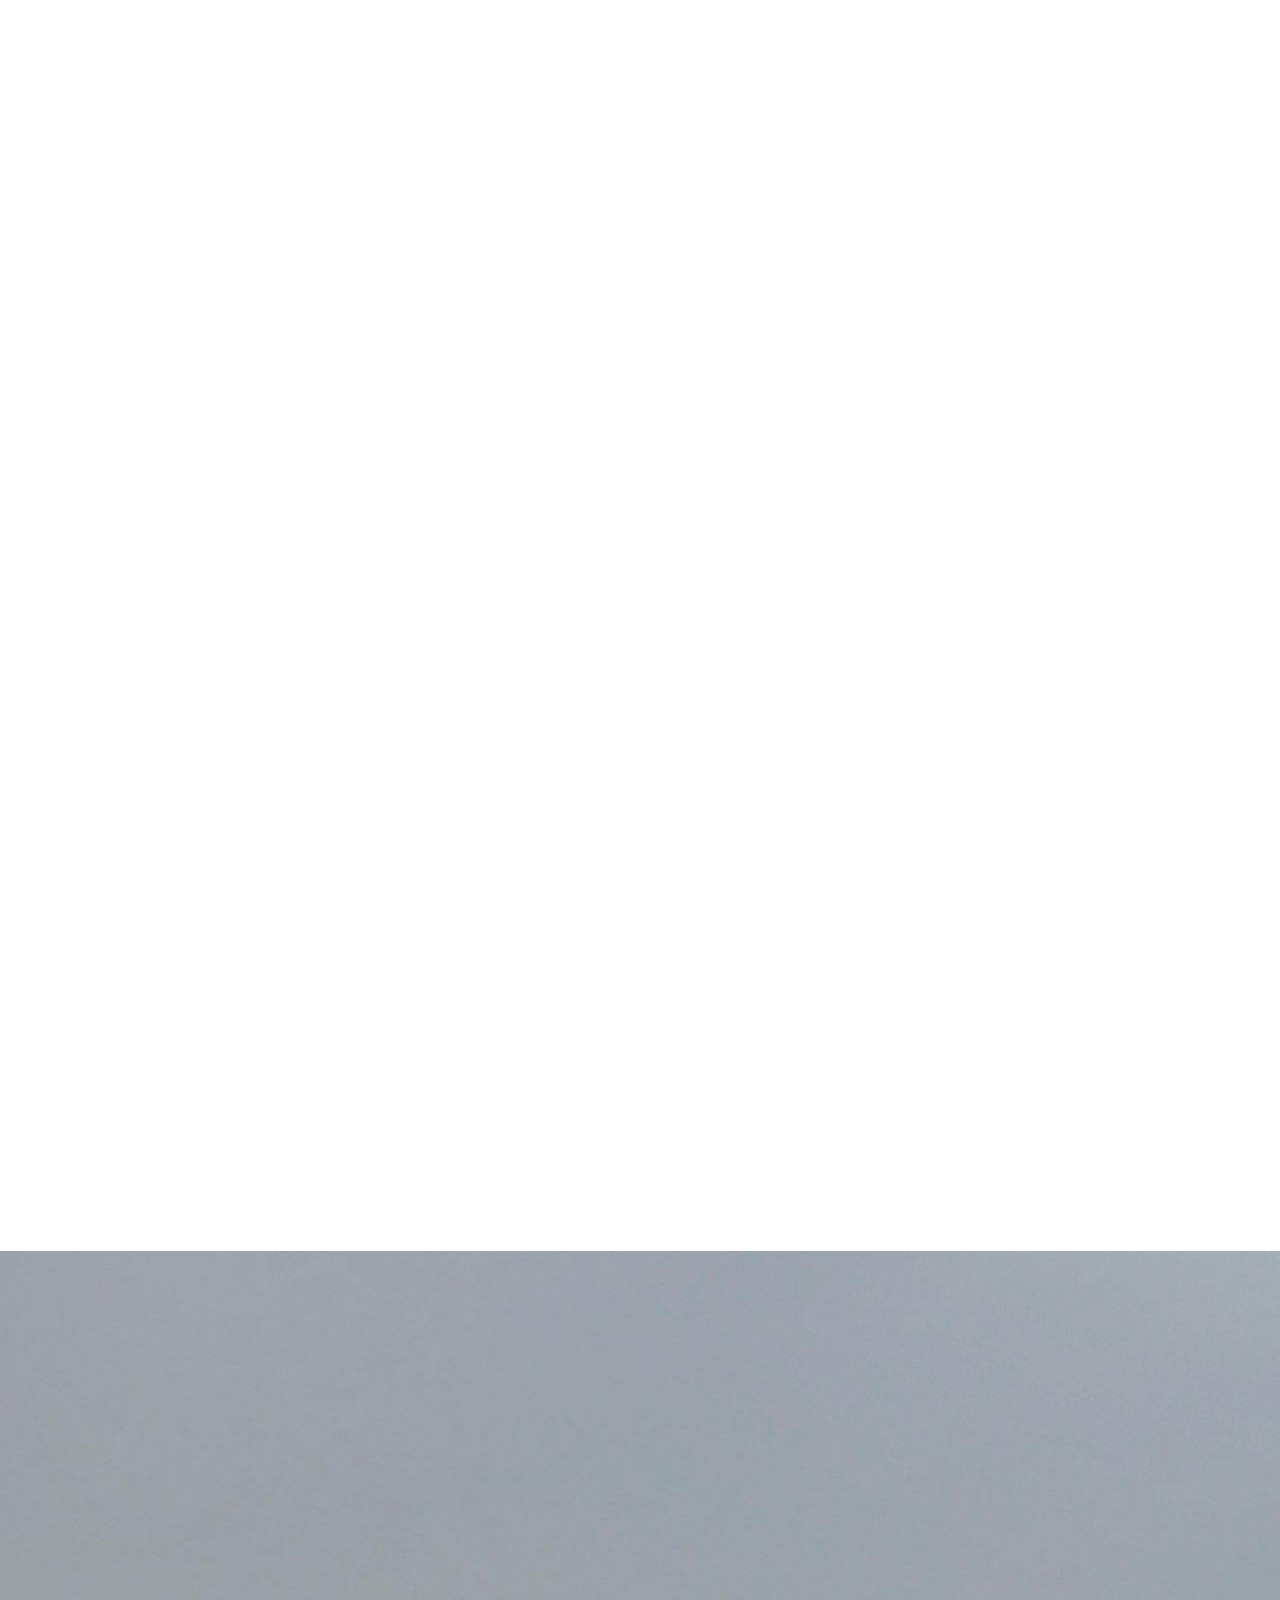
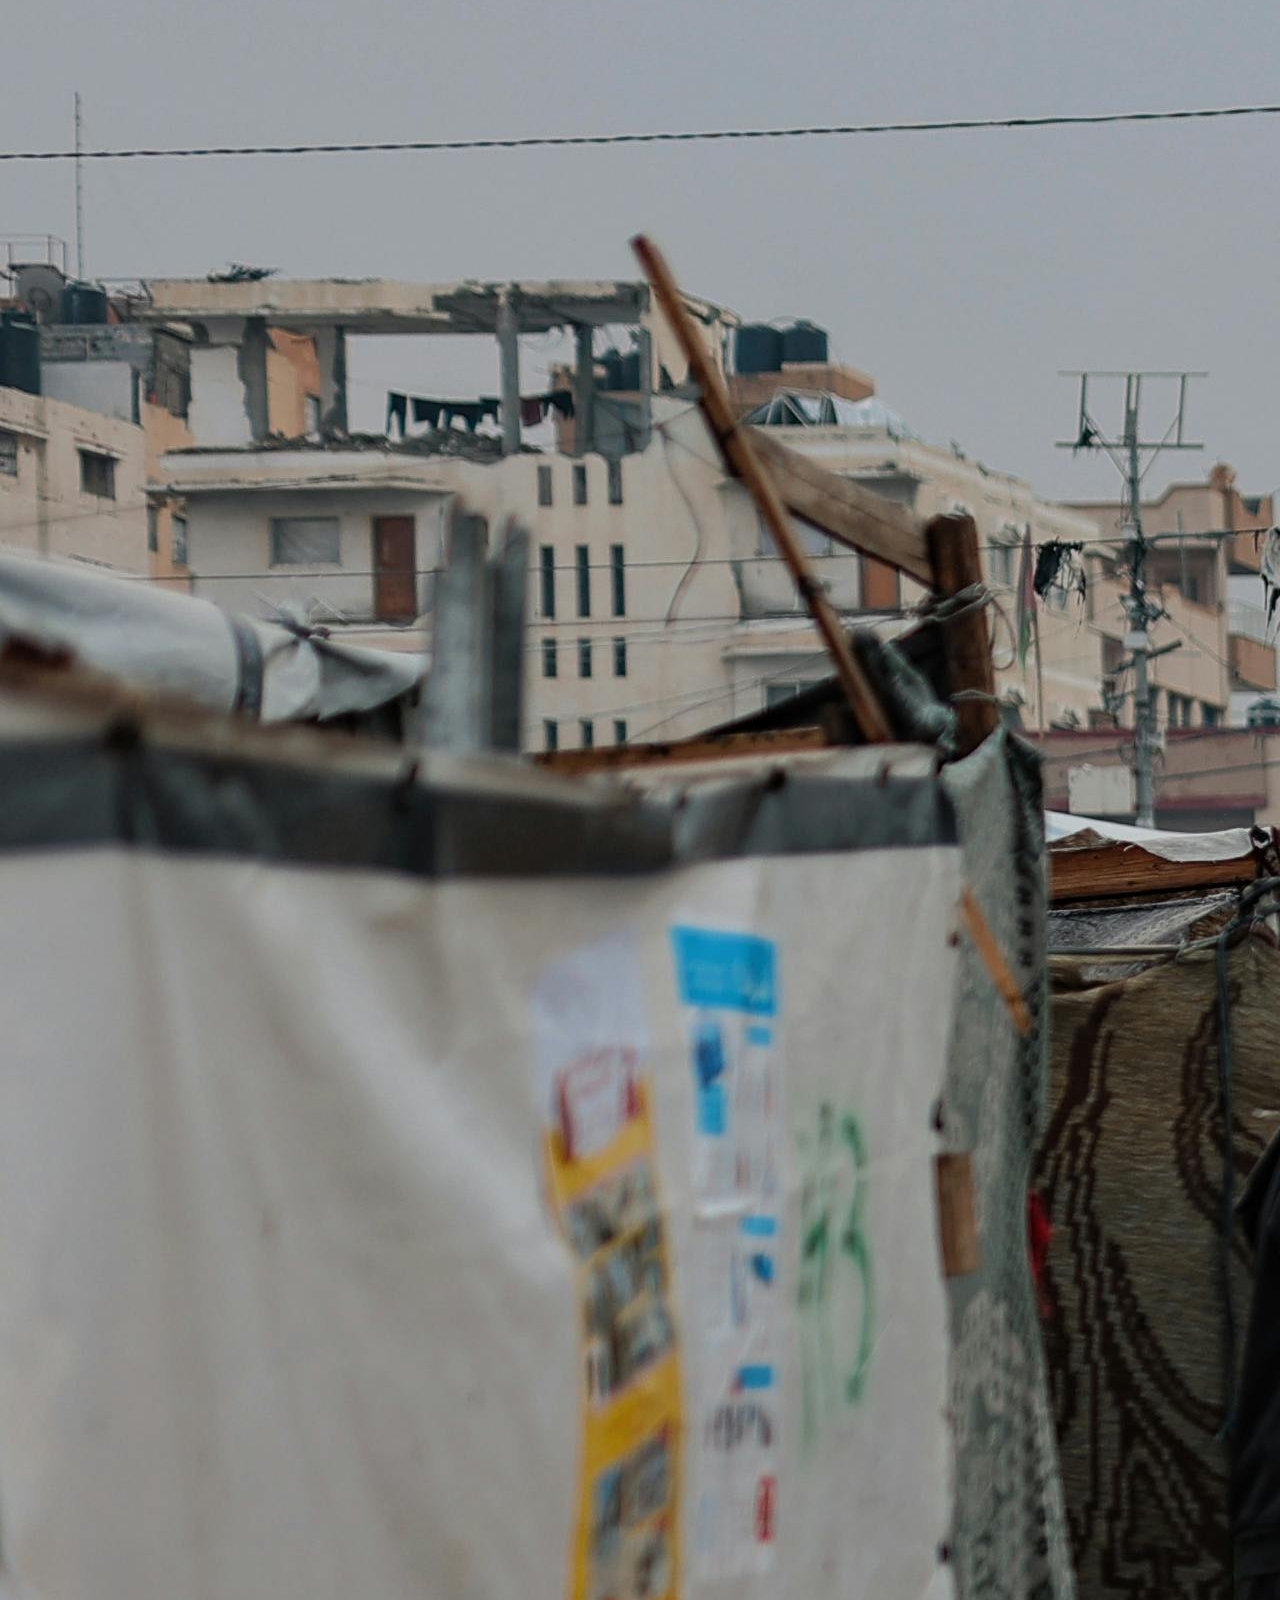
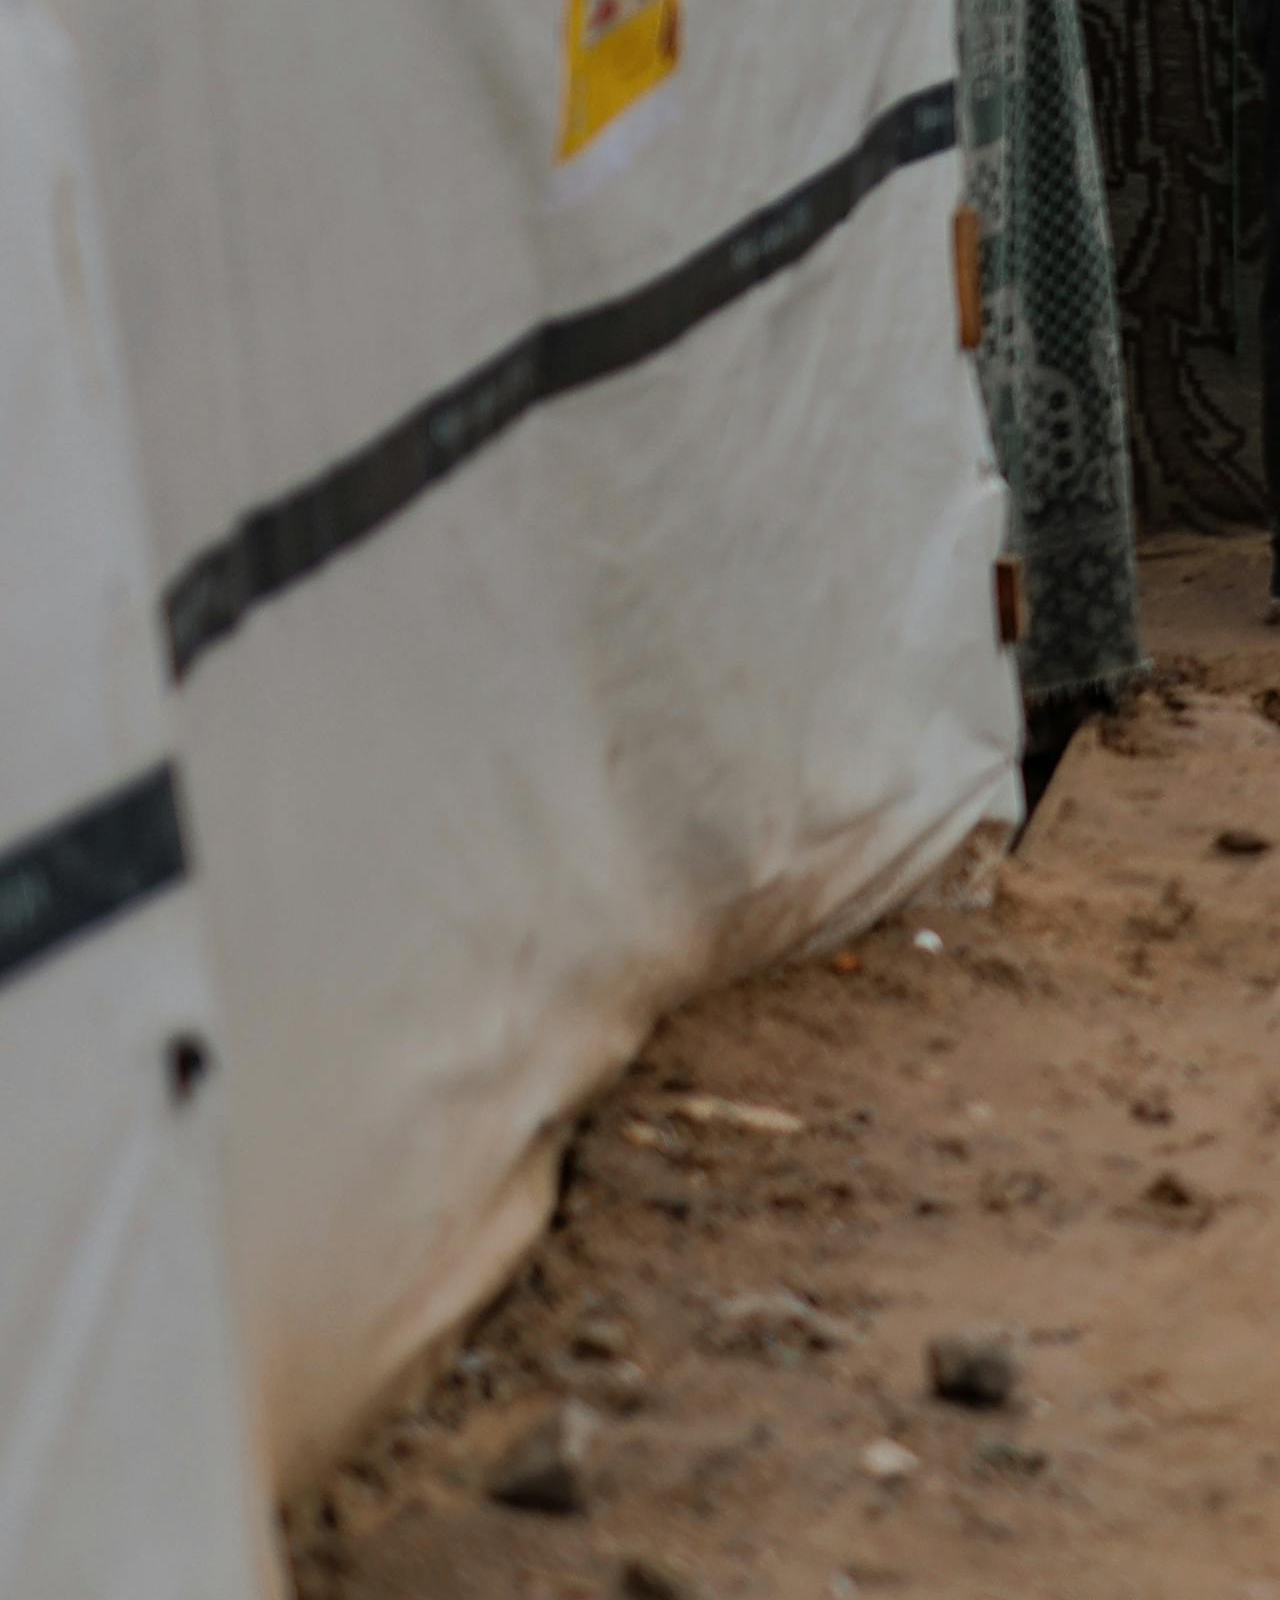
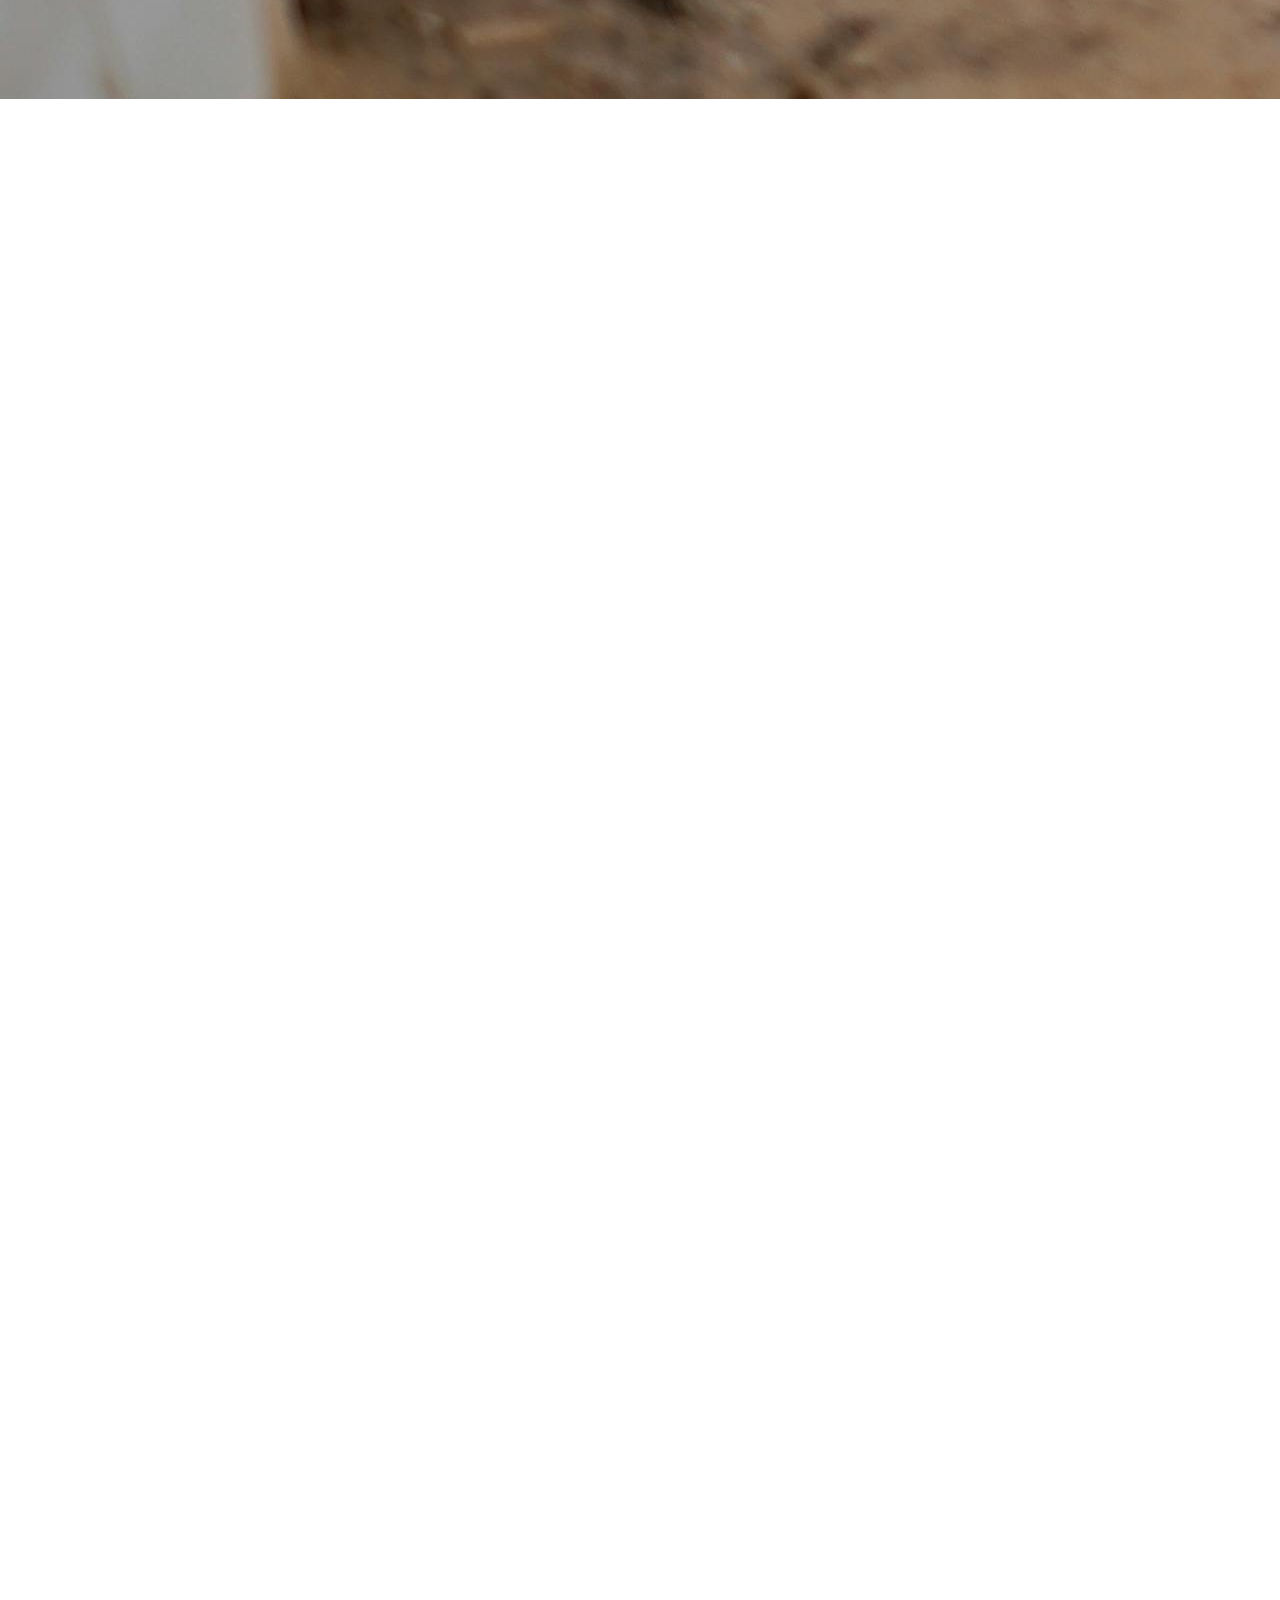
==== index.html @ 97cb2256 "Update index.html" ====
<!DOCTYPE html>
<html lang="ar" dir="rtl">
<head>
    <meta charset="UTF-8">
    <meta name="viewport" content="width=device-width, initial-scale=1.0">
    <title>United Geneve | الاستجابة الإنسانية</title>
    <script src="https://cdn.tailwindcss.com"></script>
    <link rel="stylesheet" href="https://cdnjs.cloudflare.com/ajax/libs/font-awesome/6.0.0/css/all.min.css">
    <style>
        .gradient-blue { background: linear-gradient(135deg, #00416A 0%, #002a45 100%); }
        .text-primary { color: #00416A; }
        .bg-emergency { background-color: #C02425; }
    </style>
</head>
<body class="bg-gray-50 text-gray-800">

    <!-- Header / Nav -->
    <nav class="bg-white shadow-md sticky top-0 z-50">
        <div class="container mx-auto px-6 py-3 flex justify-between items-center">
            <img src="logo.png" alt="Logo" class="h-14 w-auto">
            <div class="hidden md:flex space-x-reverse space-x-8 items-center">
                <a href="#" class="hover:text-red-600 font-medium transition">الرئيسية</a>
                <a href="#about us" class="hover:text-red-600 font-medium transition">من نحن</a>
                <a href="#reports" class="hover:text-red-600 font-medium transition">تقارير الاستجابة</a>
                <a href="#volunteer" class="hover:text-red-600 font-medium transition">تطوع معنا</a>
                <a href="#" class="bg-emergency text-white px-6 py-2 rounded-full hover:bg-red-700 transition shadow-lg">تبرع الآن</a>
            </div>
        </div>
    </nav>

    <!-- Hero Section -->
    <section class="relative h-[600px] flex items-center justify-center text-white overflow-hidden">
        <div class="absolute inset-0 z-0">
            <img src="https://images.unsplash.com/photo-1593113598332-cd288d649433?q=80&w=2070" class="w-full h-full object-cover brightness-50" alt="Aid">
        </div>
        <div class="relative z-10 text-center px-4">
            <h1 class="text-4xl md:text-6xl font-bold mb-6">سرعة الاستجابة.. إنقاذ للأرواح</h1>
            <p class="text-lg md:text-xl mb-8 max-w-2xl mx-auto">نحن نوثق كل خطوة في طريق الإغاثة. اطلع على تقاريرنا الميدانية وانضم لآلاف المتطوعين حول العالم.</p>
            <div class="flex flex-col md:flex-row gap-4 justify-center">
                <a href="#volunteer" class="bg-white text-primary px-8 py-3 rounded-md font-bold hover:bg-gray-100 transition">انضم كمتطوع</a>
                <a href="#reports" class="border-2 border-white px-8 py-3 rounded-md font-bold hover:bg-white hover:text-primary transition">مشاهدة التقارير</a>
            </div>
        </div>
    </section>

   <!-- About Us Section -->
<section id="about us" class="py-20 bg-white overflow-hidden">
    <div class="container mx-auto px-6">
        <div class="flex flex-col lg:flex-row items-center gap-12">
            
            <!-- Column 1: Image & Logo Integration -->
            <div class="lg:w-1/2 relative">
                <div class="relative z-10 rounded-2xl overflow-hidden shadow-2xl transform hover:scale-105 transition duration-500">
                    <!-- صورة تعبيرية عن العمل الميداني -->
                    <img src="about.png" alt="Field Work" class="w-full h-[400px] object-cover">
                </div>
                <!-- دمج شعار المؤسسة كعنصر عائم لتعزيز الهوية -->
                <div class="absolute -bottom-6 -right-6 bg-white p-4 rounded-xl shadow-lg z-20 border border-gray-100">
                    <img src="logo.png" alt="United Geneve Logo" class="h-20 w-auto">
                </div>
                <!-- عنصر زخرفي خلفي -->
                <div class="absolute -top-10 -left-10 w-64 h-64 bg-blue-50 rounded-full mix-blend-multiply filter blur-3xl opacity-70"></div>
            </div>

            <!-- Column 2: Content -->
            <div class="lg:w-1/2">
                <h4 class="text-red-600 font-bold tracking-widest uppercase mb-2">من نحن</h4>
                <h2 class="text-3xl md:text-4xl font-bold text-slate-900 mb-6 leading-tight">
                    استجابة عالمية تقودها <span class="text-primary">القيم الإنسانية</span>
                </h2>
                
                <p class="text-gray-600 text-lg mb-6 leading-relaxed">
                    تأسس الاتحاد ليكون الجسر الرابط بين الأزمات والحلول. نحن منظمة متخصصة في الاستجابة السريعة للكوارث، نجمع بين الخبرة التقنية المتقدمة والعمل الميداني المباشر لتخفيف المعاناة في أسرع وقت ممكن.
                </p>

                <!-- نقاط القوة (Value Propositions) -->
                <div class="space-y-4 mb-8">
                    <div class="flex items-start gap-4">
                        <div class="bg-blue-100 p-2 rounded-lg mt-1">
                            <i class="fas fa-bullseye text-primary"></i>
                        </div>
                        <div>
                            <h5 class="font-bold text-slate-800">مهمتنا</h5>
                            <p class="text-gray-500 text-sm">تقديم الدفعات الإغاثية الأولى والتقارير الميدانية الدقيقة للجهات الحكومية والمانحين.</p>
                        </div>
                    </div>
                    <div class="flex items-start gap-4">
                        <div class="bg-red-100 p-2 rounded-lg mt-1">
                            <i class="fas fa-eye text-red-600"></i>
                        </div>
                        <div>
                            <h5 class="font-bold text-slate-800">رؤيتنا</h5>
                            <p class="text-gray-500 text-sm">عالم يتمتع فيه المتضررون بالدعم الفوري والكرامة الإنسانية من خلال تكنولوجيا الاستجابة.</p>
                        </div>
                    </div>
                </div>

                <a href="About us.pdf" class="inline-flex items-center text-primary font-bold hover:gap-3 transition-all">
                    اطلع على كامل ملفنا التعريفي (PDF)
                    <i class="fas fa-long-arrow-alt-left mr-2"></i>
                </a>
            </div>

        </div>
    </div>
</section>

    
    <!-- Section: Reports -->
<section class="py-16 bg-slate-50 font-['Cairo']" dir="rtl">
    <div class="max-w-6xl mx-auto px-6">
        
        <!-- عنوان القسم -->
        <div class="flex items-center justify-between mb-12 border-r-8 border-red-700 pr-6">
            <div>
                <h2 class="text-3xl font-extrabold text-slate-900">مركز التقارير والاستجابة</h2>
                <p class="text-slate-600 mt-2">توثيق ميداني وتحليل قانوني للوضع الصحي في قطاع غزة</p>
            </div>
            <span class="hidden md:block text-slate-300 text-6xl font-bold opacity-20">REPORTS</span>
        </div>

        <!-- بطاقة التقرير المطورة -->
        <div class="bg-white rounded-2xl shadow-xl overflow-hidden border border-slate-200 flex flex-col md:flex-row hover:shadow-2xl transition-shadow duration-300">
            
            <!-- الجانب البصري للبطاقة -->
            <div class="md:w-1/3 bg-slate-900 relative p-8 flex flex-col justify-between text-white">
                <div class="absolute top-0 right-0 p-4 opacity-10">
                    <svg width="120" height="120" viewBox="0 0 24 24" fill="currentColor"><path d="M19 3H5c-1.1 0-2 .9-2 2v14c0 1.1.9 2 2 2h14c1.1 0 2-.9 2-2V5c0-1.1-.9-2-2-2zm-5 14H7v-2h7v2zm3-4H7v-2h10v2zm0-4H7V7h10v2z"/></svg>
                </div>
                <div class="relative z-10">
                    <span class="bg-red-700 text-white text-xs px-3 py-1 rounded-full font-bold uppercase tracking-wider">تقرير استقصائي</span>
                    <h3 class="text-2xl font-bold mt-4 leading-tight">أبطال الظل: مهندسو الأجهزة الطبية</h3>
                </div>
                <div class="relative z-10 mt-8">
                    <p class="text-sm text-slate-400">الرقم المرجعي: GAZA-2026-MED</p>
                    <p class="text-sm text-slate-400">تاريخ النشر: 14 مايو 2026</p>
                </div>
            </div>

            <!-- الجانب المحتوياتي للبطاقة -->
            <div class="md:w-2/3 p-8">
                <div class="flex items-center gap-2 text-red-700 mb-4">
                    <span class="relative flex h-3 w-3">
                        <span class="animate-ping absolute inline-flex h-full w-full rounded-full bg-red-400 opacity-75"></span>
                        <span class="relative inline-flex rounded-full h-3 w-3 bg-red-600"></span>
                    </span>
                    <span class="text-sm font-bold">تحديث ميداني مباشر</span>
                </div>
                
                <p class="text-slate-700 leading-relaxed text-lg mb-6">
                    يوثق هذا التقرير التحديات التقنية والقانونية التي تواجه الكوادر الهندسية في غزة. 
                    <span class="font-bold text-slate-900">أكثر من 70% من الأجهزة الحيوية</span> مهددة بالتوقف نتيجة نقص قطع الغيار واستهداف البنية التحتية للطاقة.
                </p>

                <!-- إحصائيات سريعة (UI Insight) -->
                <div class="grid grid-cols-2 gap-4 mb-8">
                    <div class="bg-slate-50 p-4 rounded-lg border-b-2 border-slate-200">
                        <div class="text-2xl font-bold text-slate-800">24/36</div>
                        <div class="text-xs text-slate-500 uppercase">مستشفيات خارج الخدمة</div>
                    </div>
                    <div class="bg-slate-50 p-4 rounded-lg border-b-2 border-slate-200">
                        <div class="text-2xl font-bold text-slate-800">15%</div>
                        <div class="text-xs text-slate-500 uppercase">كفاءة الطاقة المتاحة</div>
                    </div>
                </div>

                <!-- زر التفاعل الرئيسي -->
                <a href="R1.html" class="group flex items-center justify-center gap-3 w-full md:w-auto bg-slate-900 hover:bg-red-800 text-white font-bold py-4 px-10 rounded-xl transition-all duration-300 transform hover:-translate-y-1 shadow-lg">
    <span>قراءة التقرير الكامل</span>
    <svg class="w-5 h-5 transform group-hover:-translate-x-2 transition-transform" fill="none" stroke="currentColor" viewBox="0 0 24 24">
        <path stroke-linecap="round" stroke-linejoin="round" stroke-width="2" d="M19 12H5m7 7l-7-7 7-7"/>
    </svg>
</a>
            </div>
        </div>
    </div>
</section>

<script>
    function navigateToReport() {
        // هنا يتم وضع الرابط الفعلي لصفحة التقرير
        // window.location.href = 'R1.html';
        alert('سيتم انتقالك الآن إلى صفحة التقرير التفصيلية المجهزة بالرسوم البيانية.');
    }
</script>
    <script>
        // JS لتحسين التفاعل
        console.log("Digital Brand Architect: System Ready.");
    </script>
</body>
</html>
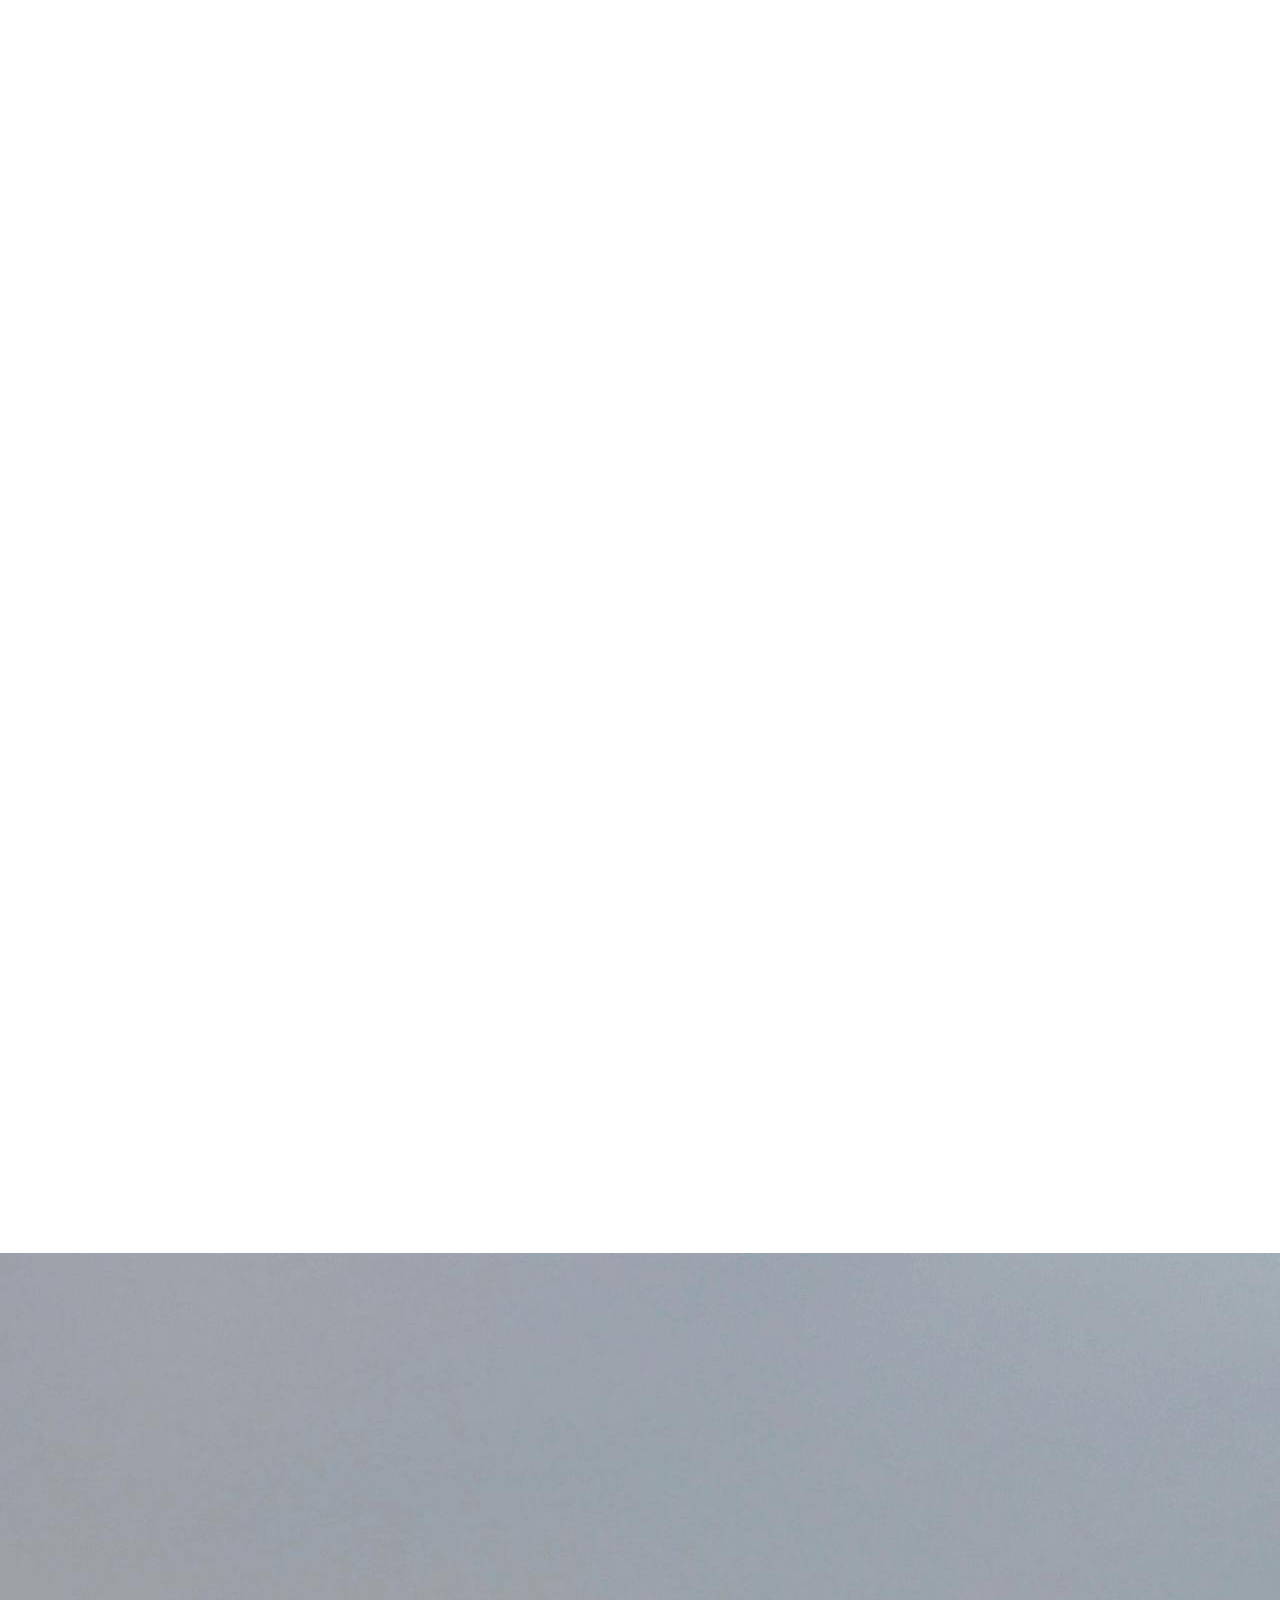
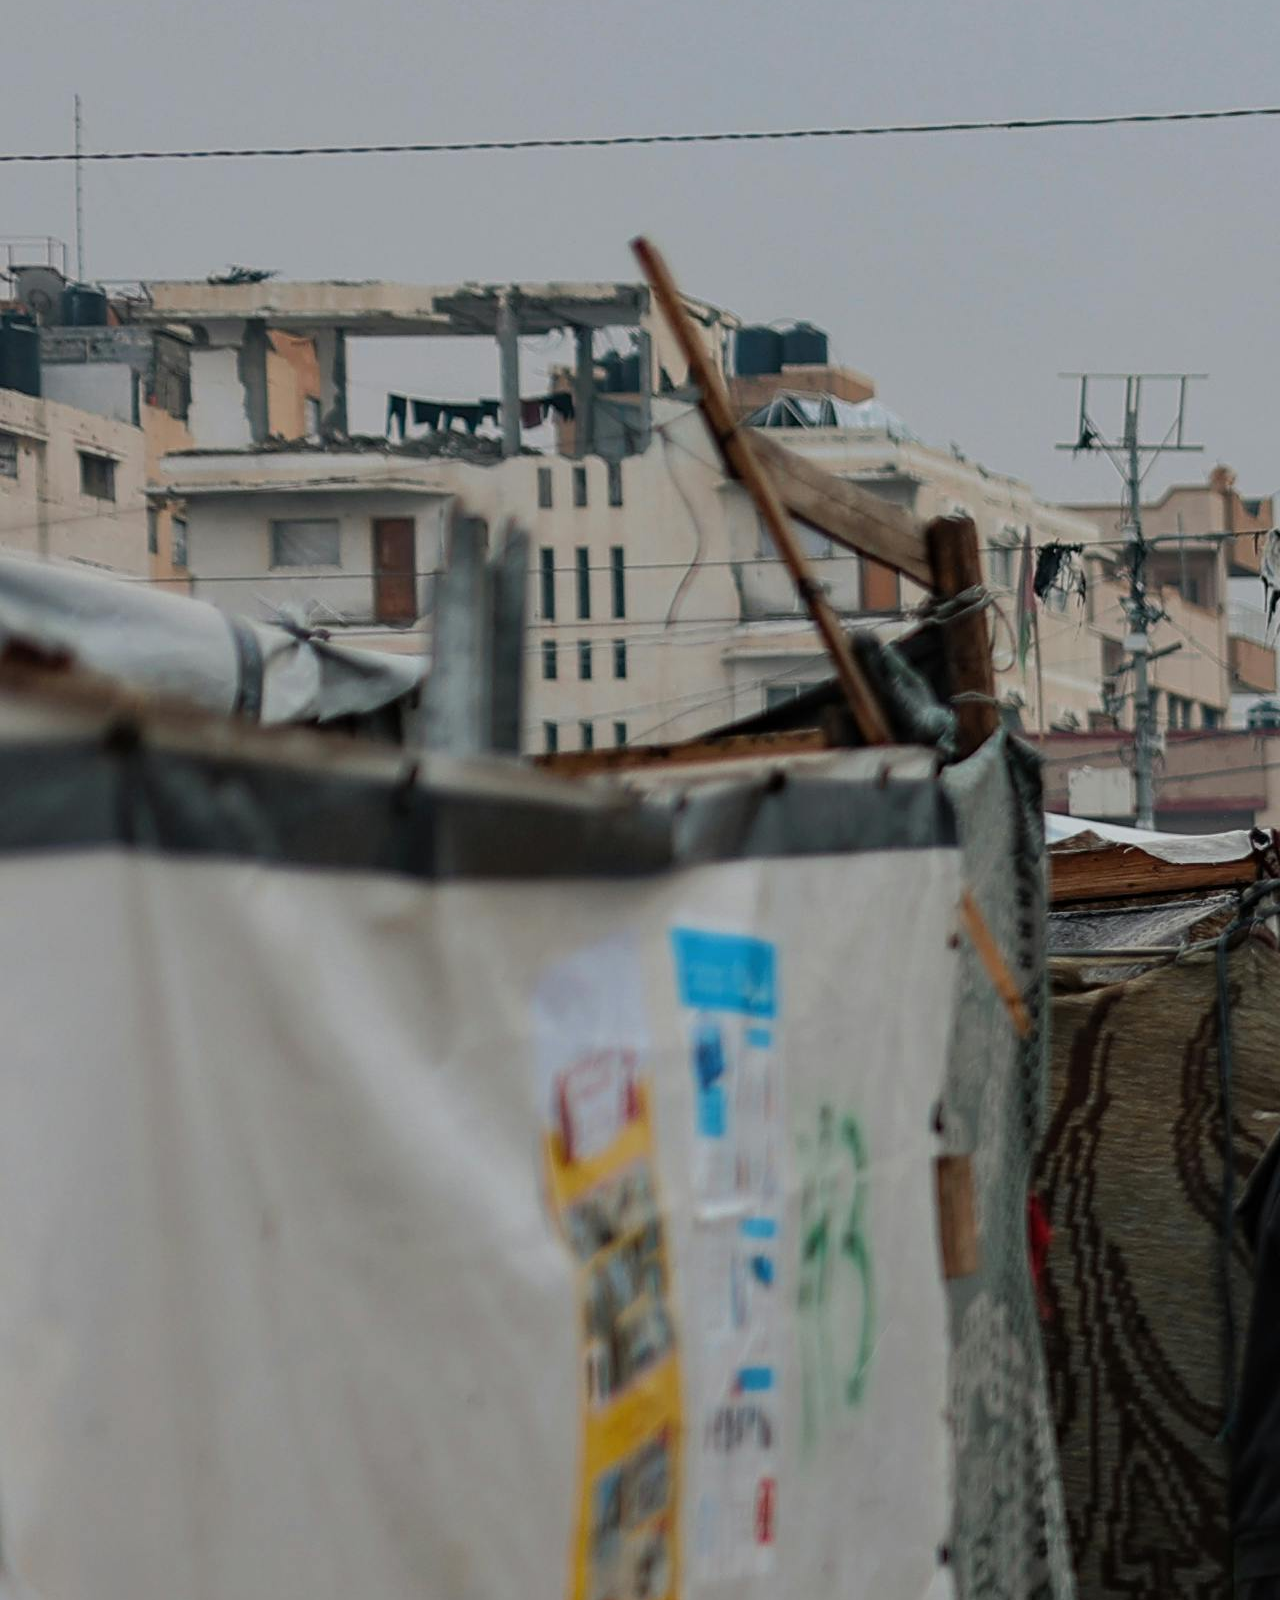
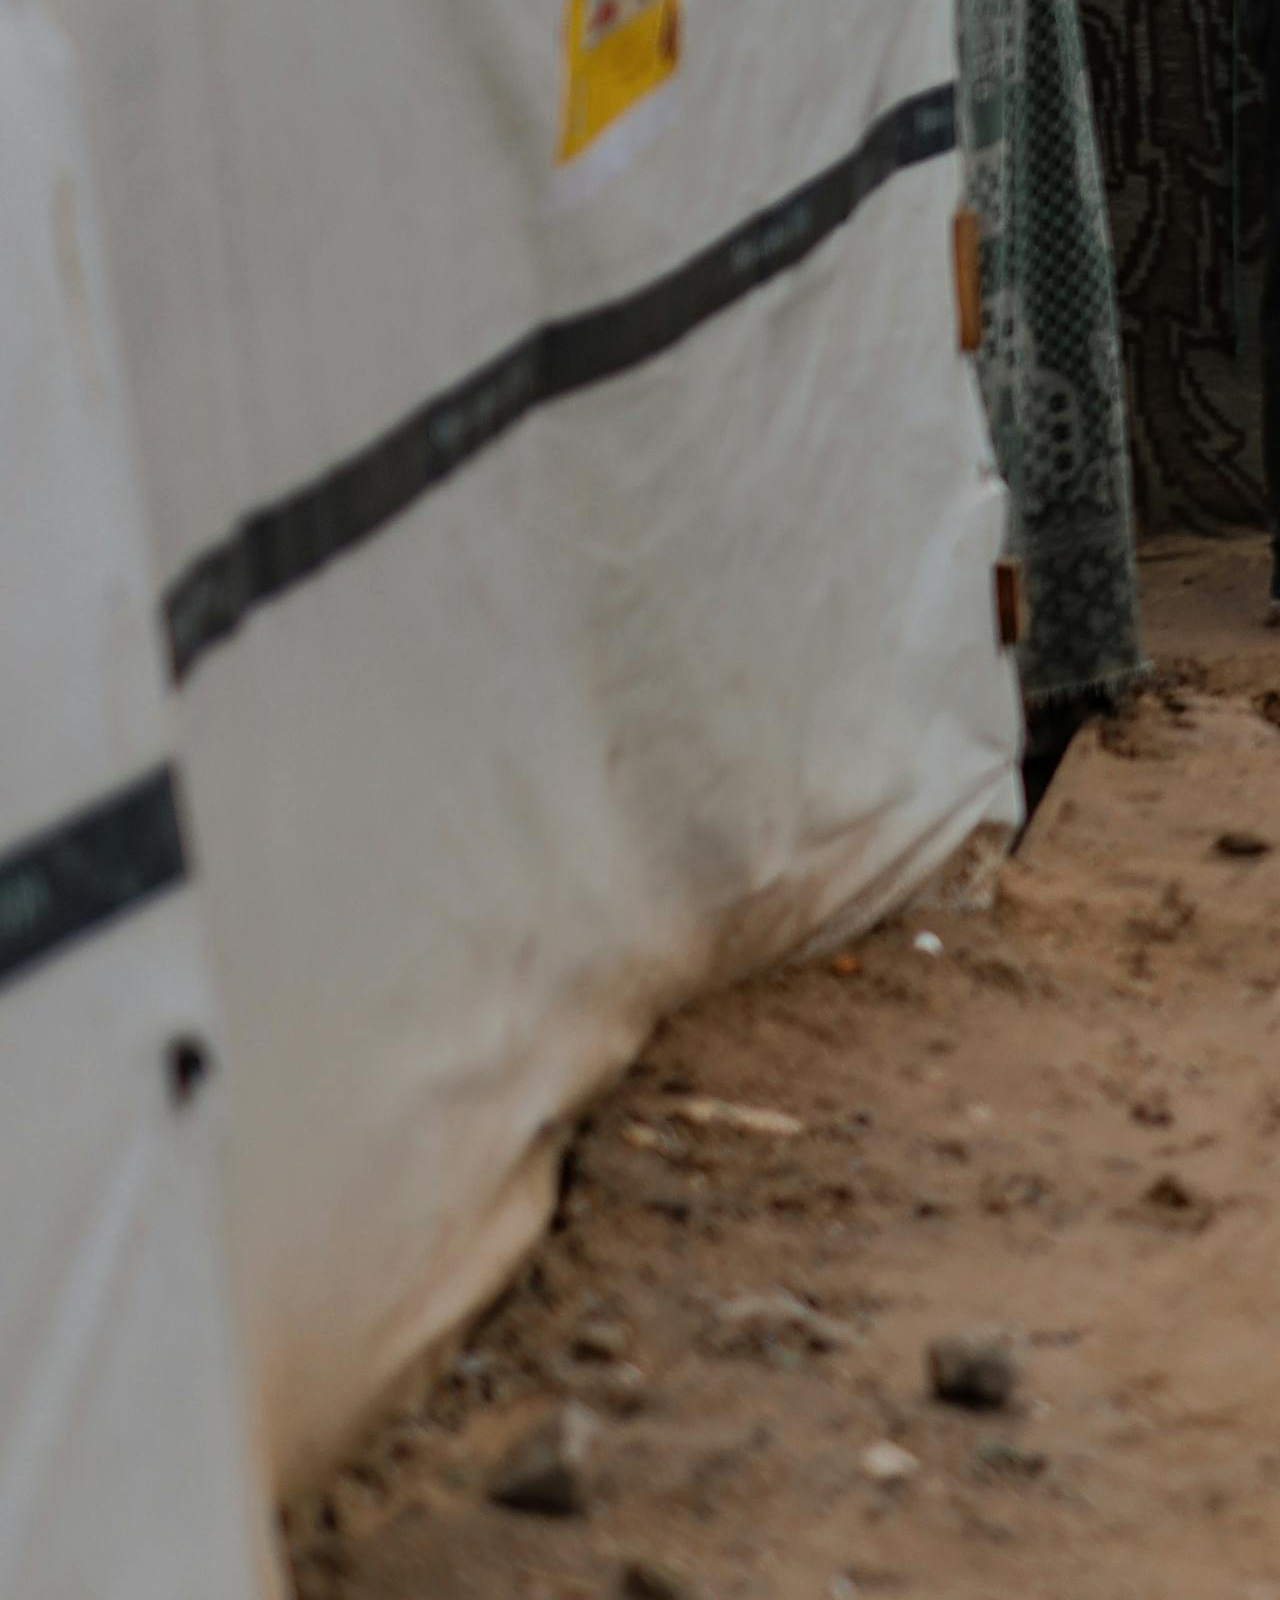
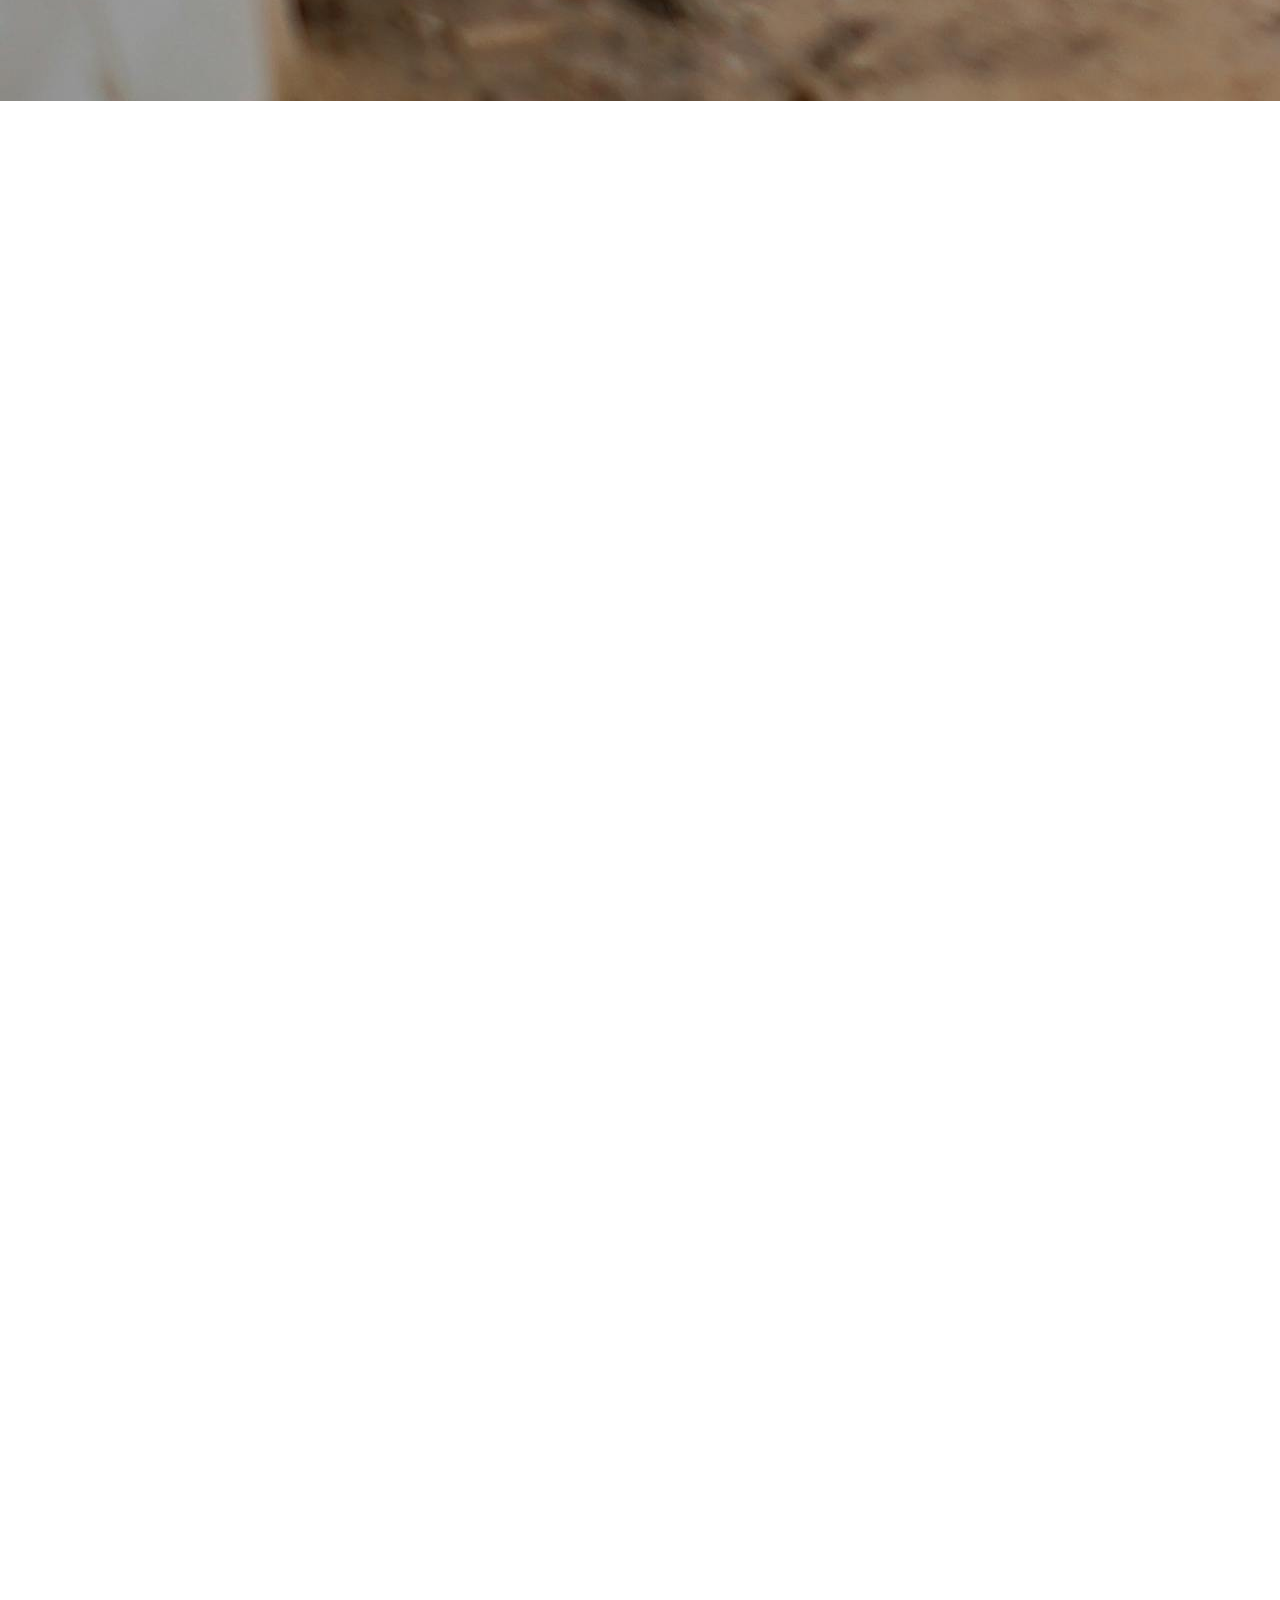
==== commit 07a4cef4: "Update index.html" ====
--- a/index.html
+++ b/index.html
@@ -23,6 +23,7 @@
                 <a href="#about us" class="hover:text-red-600 font-medium transition">من نحن</a>
                 <a href="#reports" class="hover:text-red-600 font-medium transition">تقارير الاستجابة</a>
                 <a href="#volunteer" class="hover:text-red-600 font-medium transition">تطوع معنا</a>
+                <button onclick="login.html" class="text-navyDark hover:text-deepRed transition font-bold border-r-2 pr-8 border-gray-200">تسجيل الدخول</button>
                 <a href="#" class="bg-emergency text-white px-6 py-2 rounded-full hover:bg-red-700 transition shadow-lg">تبرع الآن</a>
             </div>
         </div>
@@ -37,7 +38,7 @@
             <h1 class="text-4xl md:text-6xl font-bold mb-6">سرعة الاستجابة.. إنقاذ للأرواح</h1>
             <p class="text-lg md:text-xl mb-8 max-w-2xl mx-auto">نحن نوثق كل خطوة في طريق الإغاثة. اطلع على تقاريرنا الميدانية وانضم لآلاف المتطوعين حول العالم.</p>
             <div class="flex flex-col md:flex-row gap-4 justify-center">
-                <a href="#volunteer" class="bg-white text-primary px-8 py-3 rounded-md font-bold hover:bg-gray-100 transition">انضم كمتطوع</a>
+                <a href="form.html" class="bg-white text-primary px-8 py-3 rounded-md font-bold hover:bg-gray-100 transition">انضم كمتطوع</a>
                 <a href="#reports" class="border-2 border-white px-8 py-3 rounded-md font-bold hover:bg-white hover:text-primary transition">مشاهدة التقارير</a>
             </div>
         </div>
@@ -107,7 +108,7 @@
 
     
     <!-- Section: Reports -->
-<section class="py-16 bg-slate-50 font-['Cairo']" dir="rtl">
+<section id="reports" class="py-16 bg-slate-50 font-['Cairo']" dir="rtl">
     <div class="max-w-6xl mx-auto px-6">
         
         <!-- عنوان القسم -->
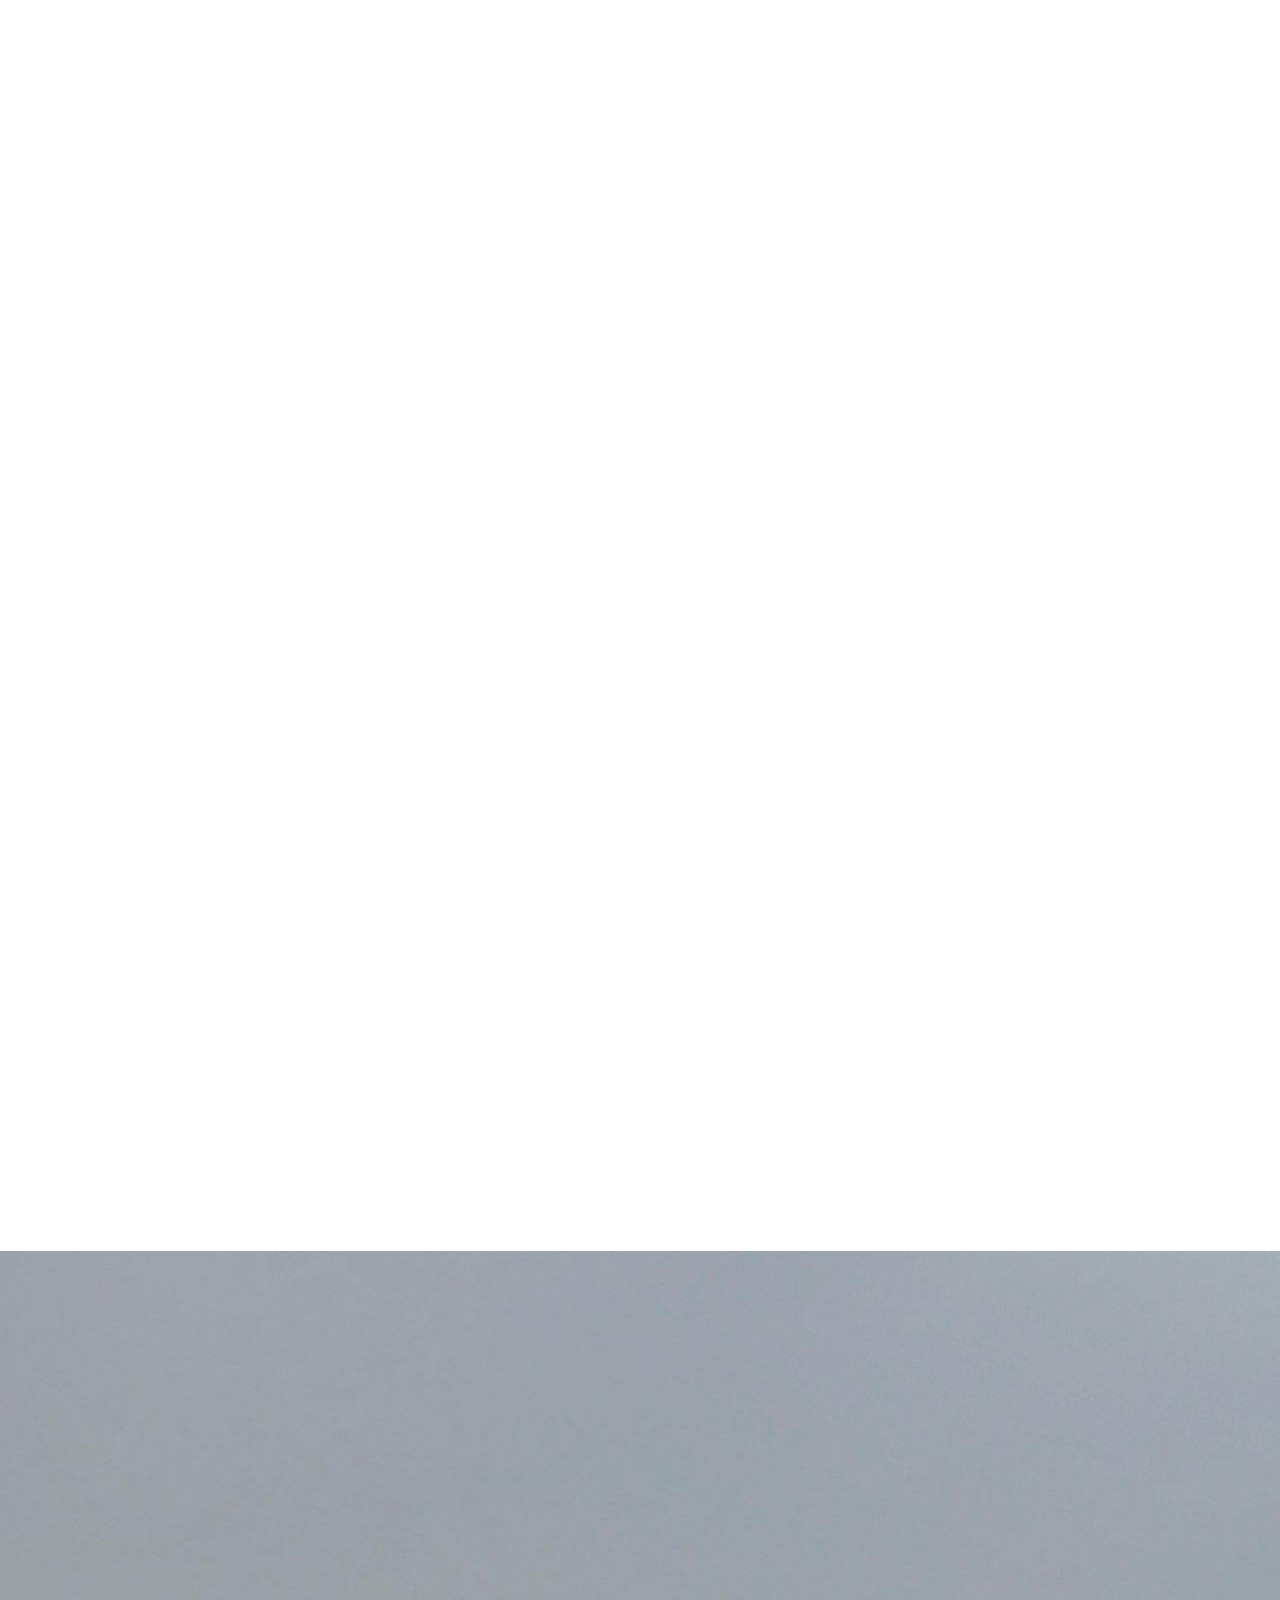
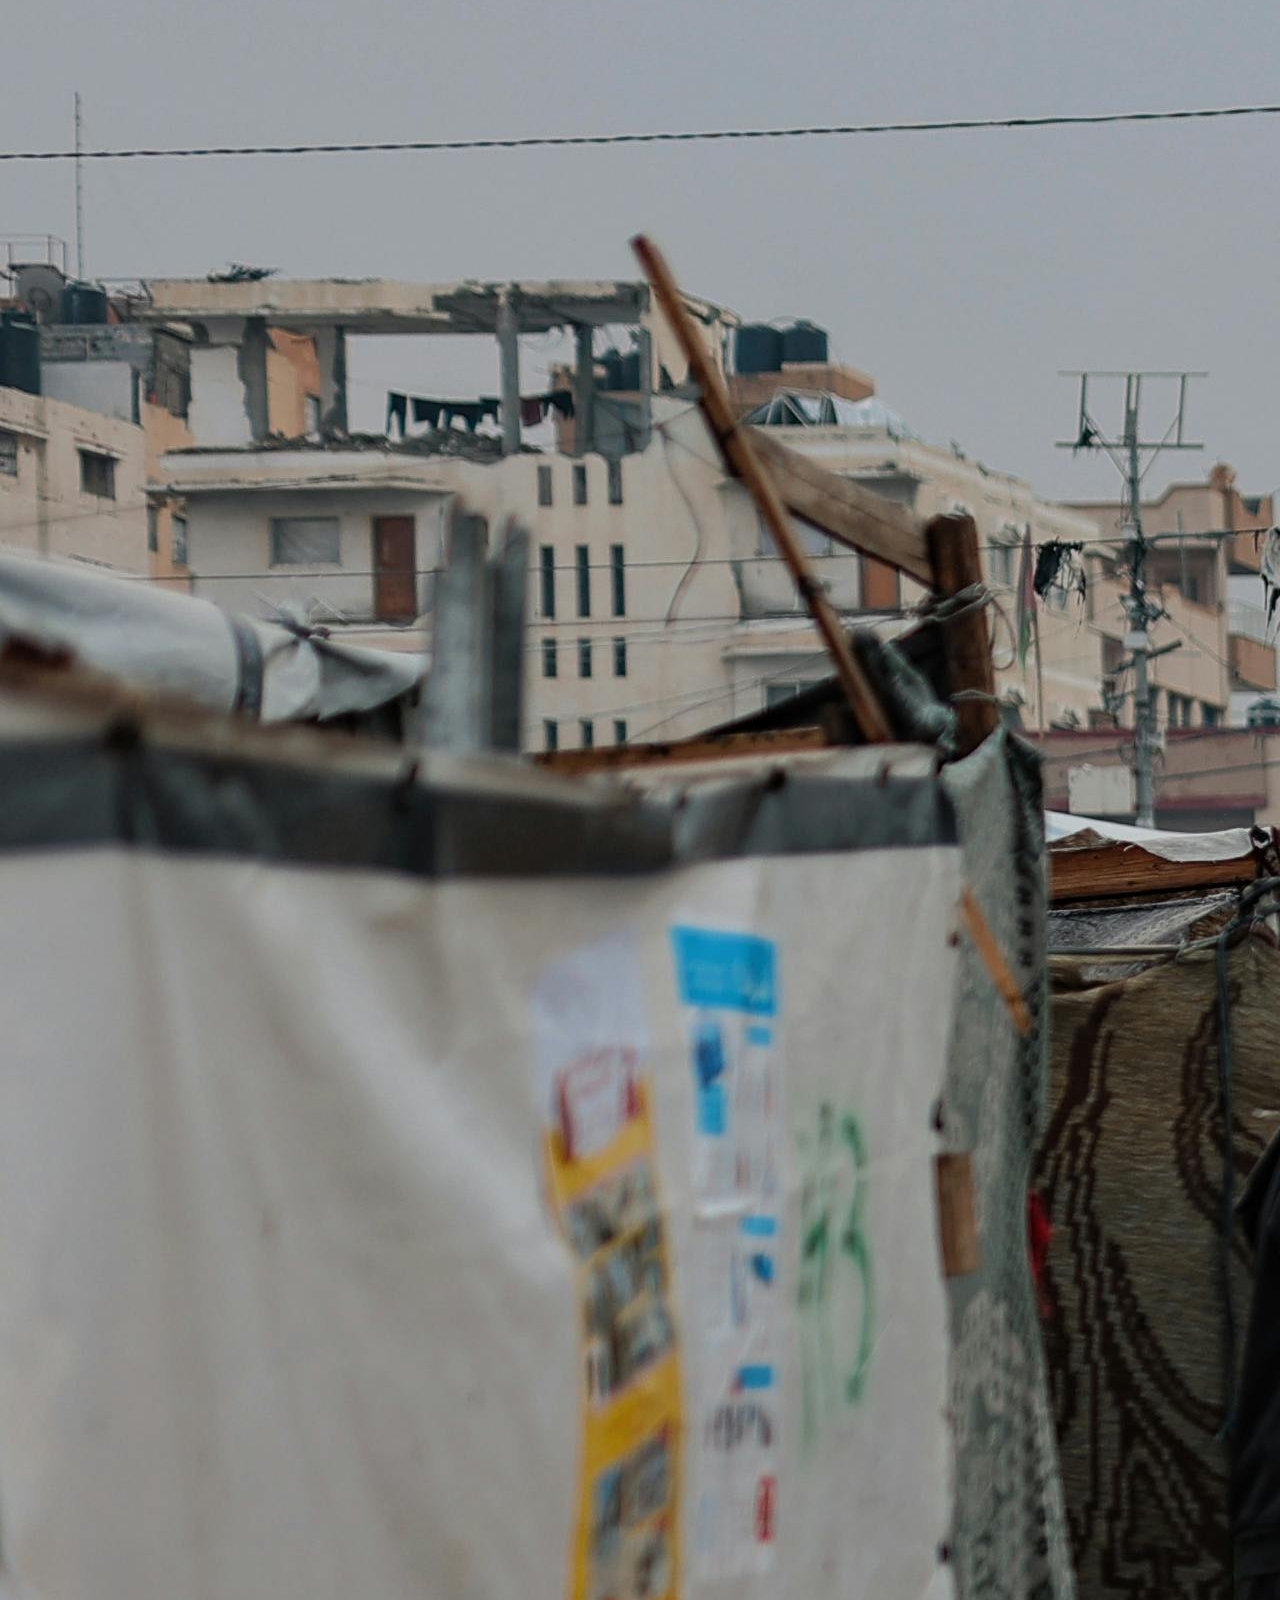
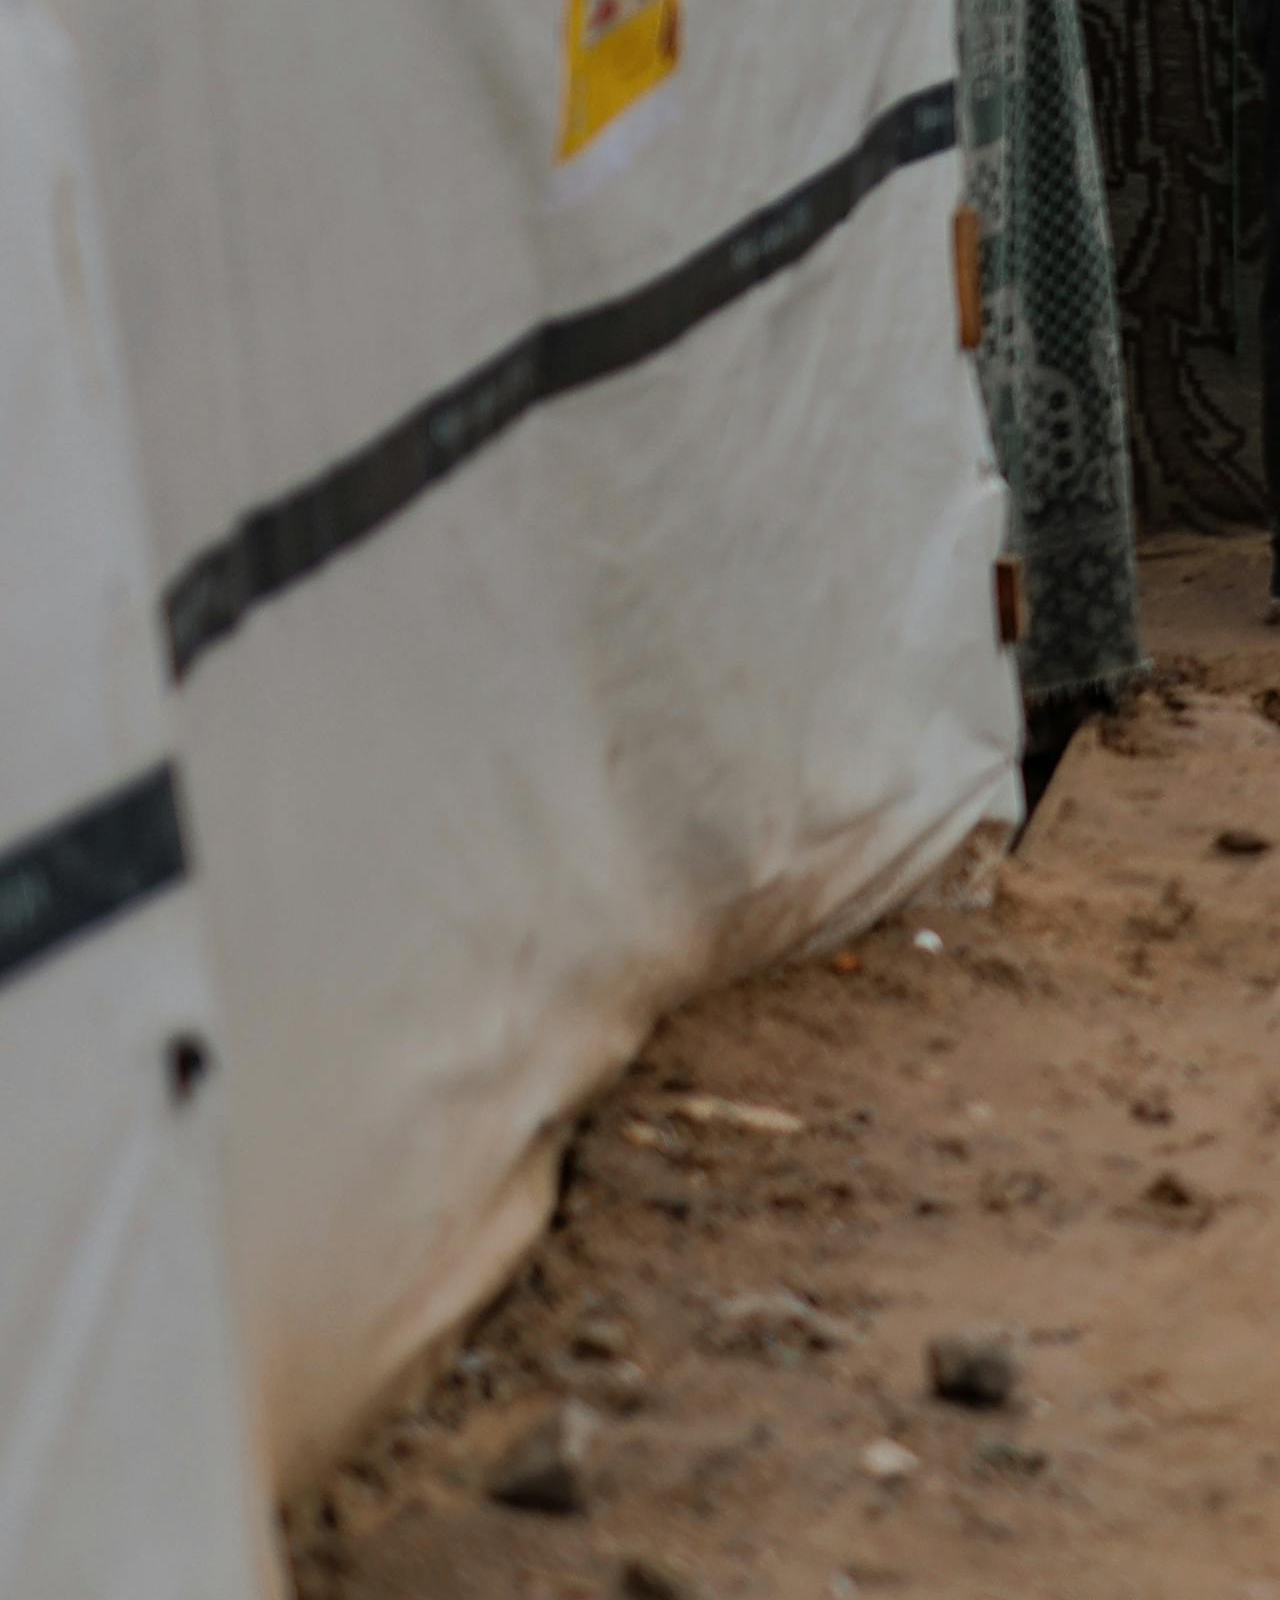
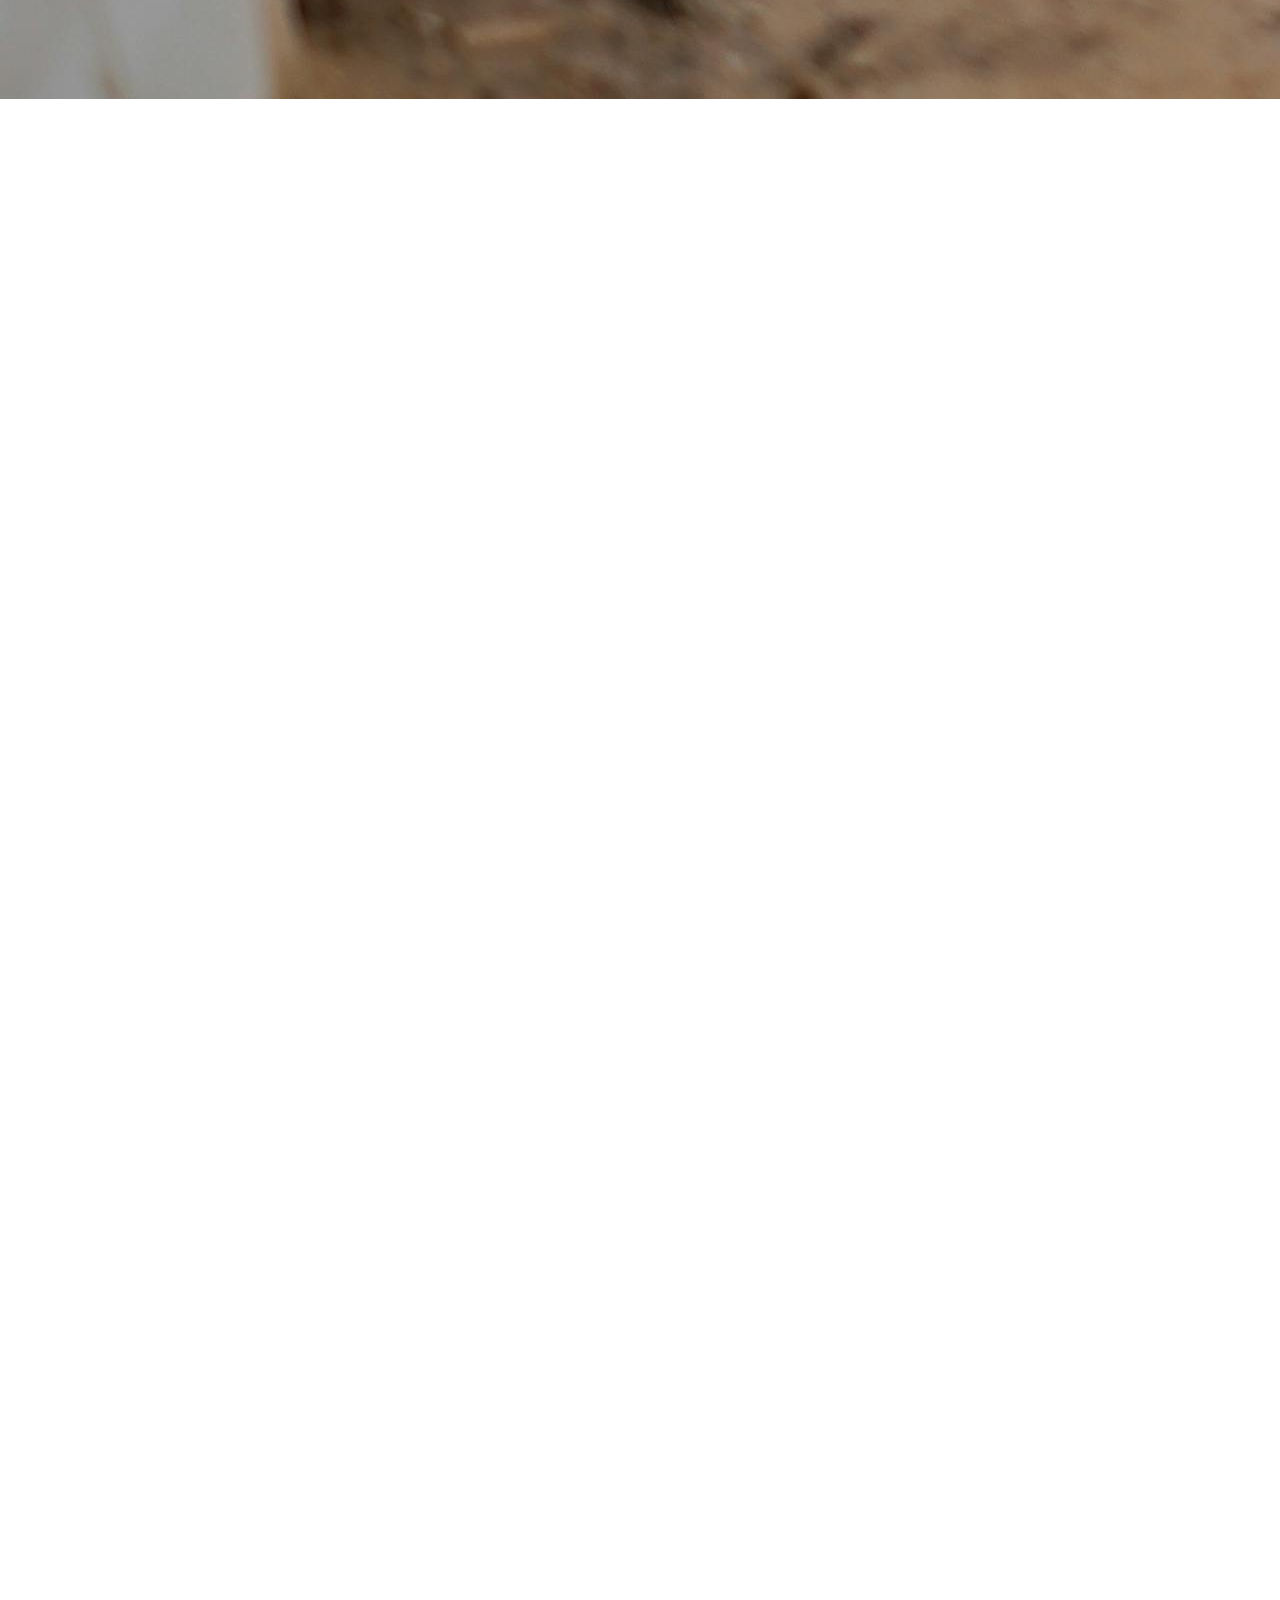
==== commit 839b7f52: "Update index.html" ====
--- a/index.html
+++ b/index.html
@@ -23,7 +23,7 @@
                 <a href="#about us" class="hover:text-red-600 font-medium transition">من نحن</a>
                 <a href="#reports" class="hover:text-red-600 font-medium transition">تقارير الاستجابة</a>
                 <a href="#volunteer" class="hover:text-red-600 font-medium transition">تطوع معنا</a>
-                <button onclick="login.html" class="text-navyDark hover:text-deepRed transition font-bold border-r-2 pr-8 border-gray-200">تسجيل الدخول</button>
+                <a href="#portal" class="hover:text-red-600 font-medium transition">بورتال</a>
                 <a href="#" class="bg-emergency text-white px-6 py-2 rounded-full hover:bg-red-700 transition shadow-lg">تبرع الآن</a>
             </div>
         </div>
@@ -177,6 +177,10 @@
     </div>
 </section>
 
+<section id="login">
+    <a href="login.html"
+        </div>
+        </section>
 <script>
     function navigateToReport() {
         // هنا يتم وضع الرابط الفعلي لصفحة التقرير
